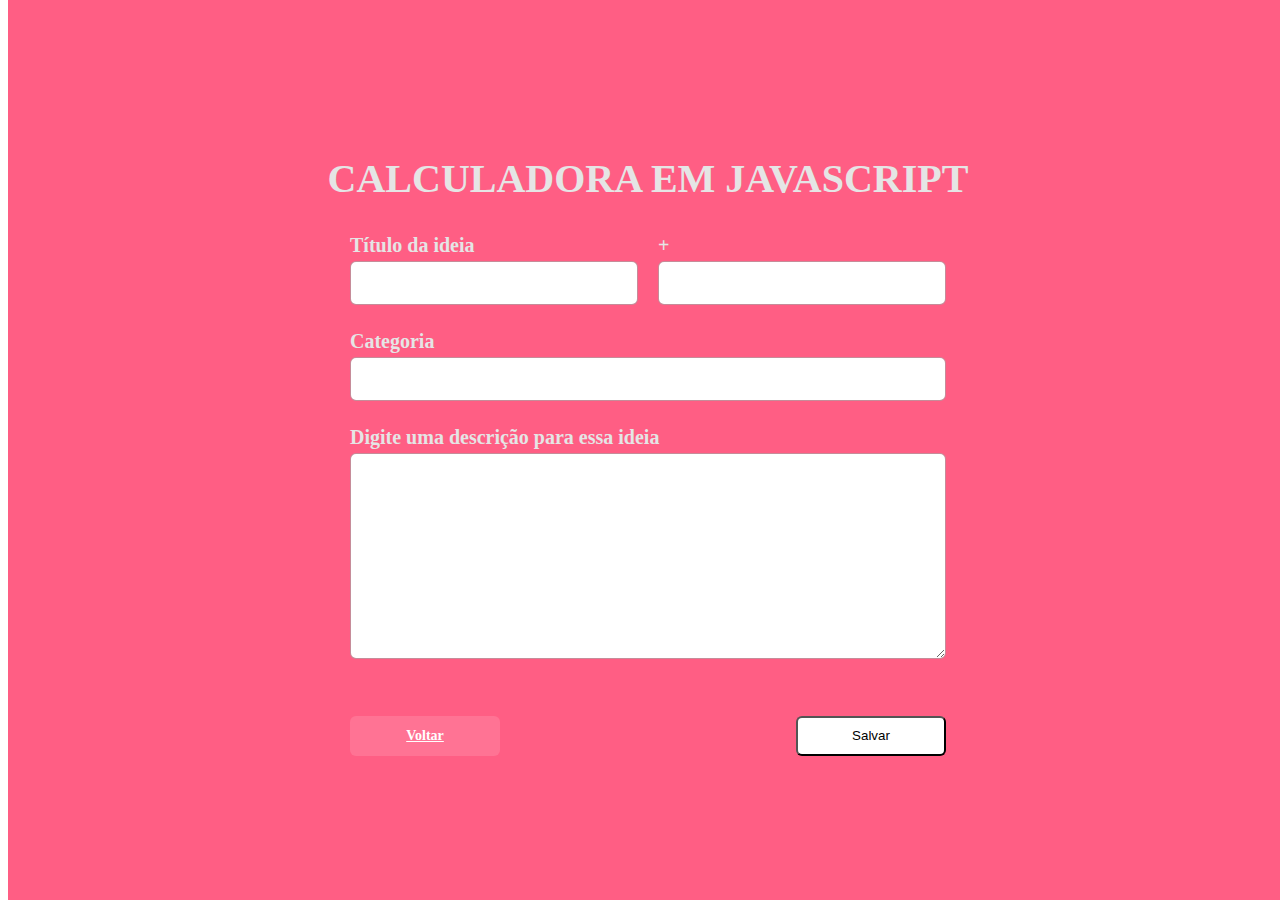
==== Estudos/index.html @ c50581ab "🎨 Update-code" ====
<!DOCTYPE html>
<html lang="pt-BR">
<head>
  <meta charset="UTF-8">
  <meta name="viewport" content="width=device-width, initial-scale=1.0">
  <link rel="stylesheet" href="styles.css">
  <title>Document</title>
</head>
<body>
  <div id="modal" class="">
    <div class="content">
        <h1>Calculadora em Javascript</h1>

        <form action="">

            <div class="input-wrapper">
                <label for="title">Título da ideia</label>
                <input type="text" name="title">
            </div>
            <div class="input-wrapper">
                <label for="title">+</label>
                <input type="text" name="title">
            </div>

            <div class="input-wrapper">
                <label for="category">Categoria</label>
                <input type="text" name="category">
            </div>

            <div class="input-wrapper">
                <label for="description">Digite uma descrição para essa ideia</label>
                <textarea name="description" cols="30" rows="10"></textarea>
            </div>

            <a href="#" onclick="onOff()">Voltar</a>
            <button>Salvar</button>
        </form>
    </div>
  
</body>
</html>
---- Estudos/styles.css ----
#modal {
  background: #ff5E84;
  font-size: 20px;
  color: #e5e5e5;
  position: absolute;
  top: 0;
  width: 100%;
  height: 100%;
  display: flex;
  justify-content: center;
  transition: 400ms;

}

#modal .content {
  margin-top: 128px;
}

#modal .content h1 {
  text-align: center;
  text-transform: uppercase;
}

#modal form {
  width: 80%;
  max-width: 800px;
  margin: 0 auto;
  display: grid;
  grid-template-columns: 1fr 1fr;
  gap: 20px;

}

.content form div:nth-child(3),
.content form div:nth-child(4),
.content form div:nth-child(5) {
  grid-column: span 2;
}

form input,
form textarea {
  width: 100%;
  padding: 12px;
  box-sizing: border-box;
  border-radius: 6px;
  border: 1px solid rgba(141, 25, 52, 0.5);
  outline: none;
  font-size: 16px;
}

form label {
  font-weight: 600;
  line-height: 32px;
  letter-spacing: 0.8;
}

form a {
  width: 150px;
  height: 40px;
  background-color: #ffffff22;
  color: white;
  display: flex;
  align-items: center;
  justify-content: center;

  font-size: 14px;
  font-weight: bold;
  border-radius: 6px;
  align-self: end;
  transition: 400ms;

}

form a:hover {
  background: #fff;
  color: #ff5E84;
  text-decoration: none;
}

form button {
  background: white;
  width: 150px;
  height: 40px;
  border-radius: 6px;
  cursor: pointer;
  margin-top: 32px;
  grid-column: 2;
  justify-self: end;
  transition: 400ms;
}

form button:hover {
  background-color: #0984E3;
  color: white;
  text-decoration: none;
}

#modal.hide {
  opacity: 0;
  visibility: hidden;
}
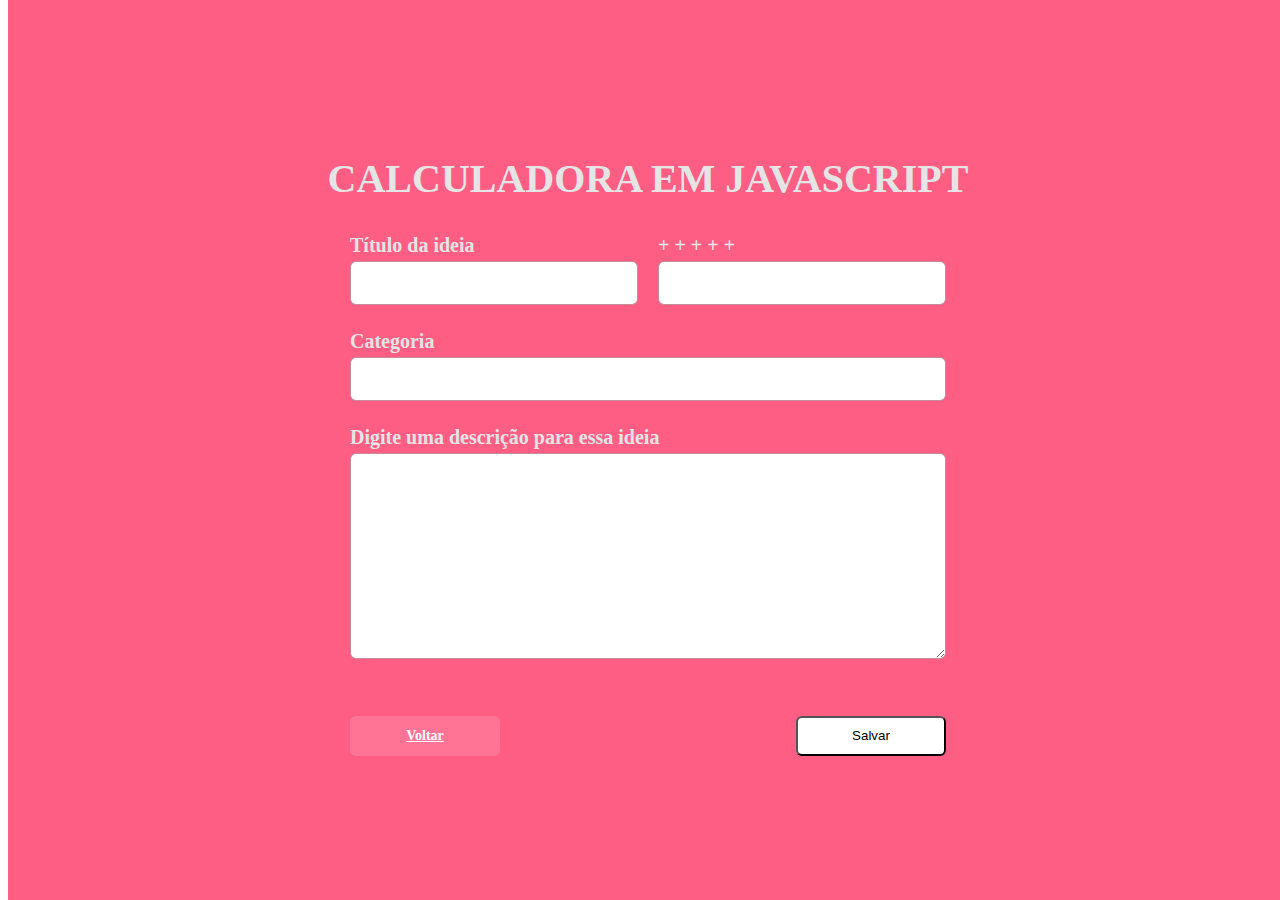
==== commit 2a2368fc: "🎨 update-code" ====
--- a/Estudos/index.html
+++ b/Estudos/index.html
@@ -19,6 +19,10 @@
             </div>
             <div class="input-wrapper">
                 <label for="title">+</label>
+                <label for="title">+</label>
+                <label for="title">+</label>
+                <label for="title">+</label>
+                <label for="title">+</label>
                 <input type="text" name="title">
             </div>
 
